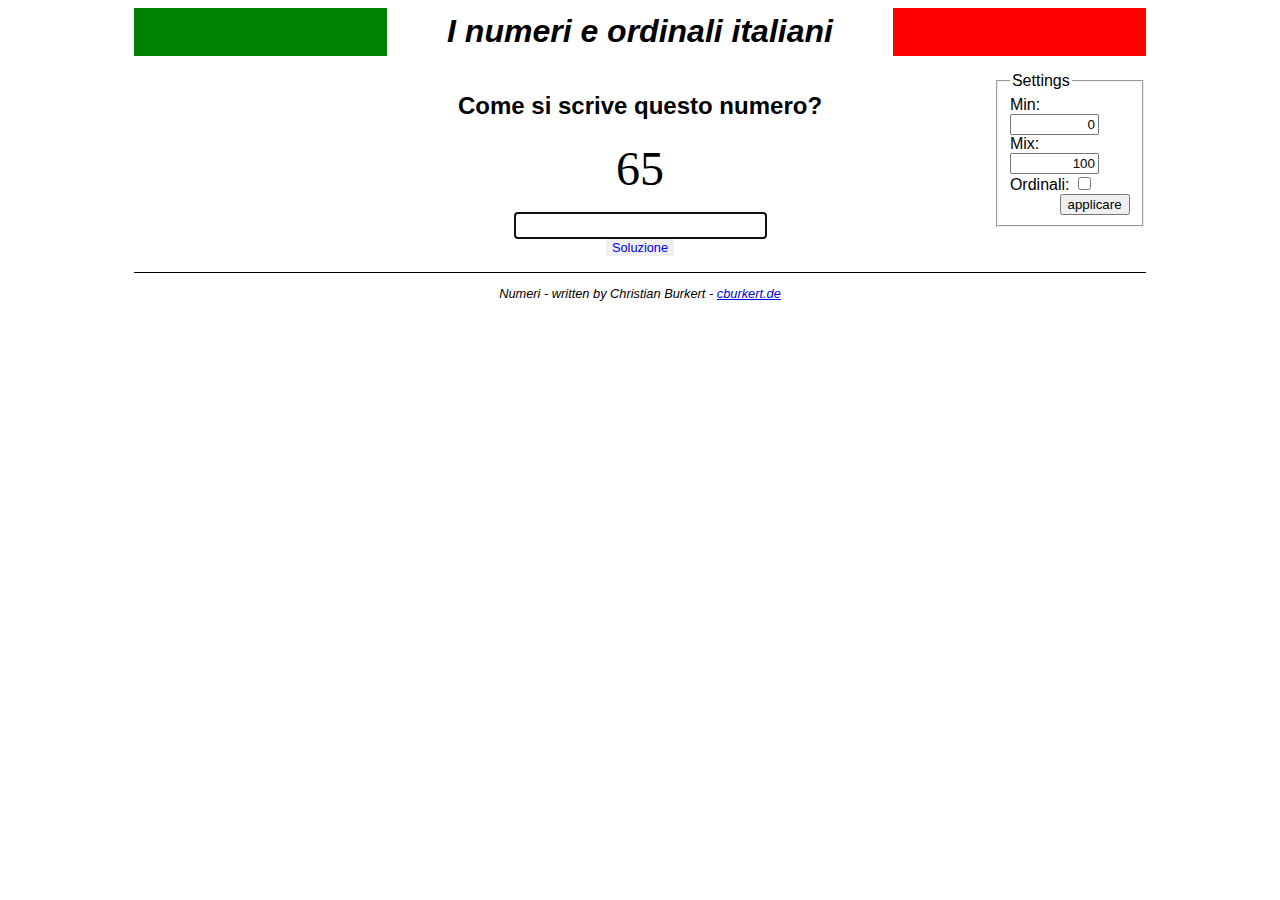
==== index.html @ df0d5d22 "Corrections for valid XHTML1.0 Strict" ====
<?xml version="1.0" encoding="iso-8859-1" ?>
<!DOCTYPE html
	  PUBLIC "-//W3C//DTD XHTML 1.0 Strict//EN"
	  "http://www.w3.org/TR/xhtml1/DTD/xhtml1-strict.dtd">
<html xmlns="http://www.w3.org/1999/xhtml" lang="de" xml:lang="de">
	<head>
		<meta http-equiv="Content-Type" content="text/html; charset=iso-8859-1" />
		<meta name="robots" content="noindex, nofollow" />
		<title>Numeri: Imparare i numeri italiani</title>
		<meta name="author" content="Christian Burkert" />
		<meta name="keywords" content="imparare,numeri" />
		<meta name="description" content="Questo sito aiuta a imparare i numeri italiani." />
		
		<link href="screen.css" rel="stylesheet" type="text/css" media="screen" />
		<script src="numeri.js" type="text/javascript"></script>
	</head>
	
	<body onload="createChallenge()">
		<div id="wrapper"> 

			<div id="head">
				<div class="flag_left"></div>
				<div class="flag_right"></div>
				<div class="flag_mid">
					<h1>I numeri e ordinali italiani</h1>
				</div>
			</div> <!-- end head -->
		
			<div id="text">
				<form id="settings" action="">
					<fieldset>
					<legend>Settings</legend>
					<label for="min">Min: </label>
					<input name="min" id="min" type="text" size="8" value="0" /><br />
					<label for="max">Mix: </label>
					<input name="max" id="max" type="text" size="8" value="100" /><br />
					<label for="ordinal">Ordinali: </label>
					<input name="ordinal" id="ordinal" type="checkbox" value="on" /><br />
					<input name="apply" id="apply" type="button" value="applicare" onclick="applySettings()" />
					</fieldset>
				</form>
				<form id="challenge" action="">
					<h2>Come si scrive questo numero?</h2>
					<div id="number_box">
						<input name="number" class="number" type="text" readonly="readonly" />
					</div>
					<div id="proposal_box">
						<input name="proposal" id="proposal" type="text" class="empty" onkeyup="checkInput(this.value)" />
						<br />
						<input name="solution" id="solution" type="button" value="Soluzione" onclick="showSolution()" />
					</div>
				</form>
			</div> <!-- end text -->
		
			<div id="footer">
				<p>Numeri - written by Christian Burkert - <a href="http://cburkert.de">cburkert.de</a></p>
			</div> <!-- end footer-->
		</div> <!-- end wrapper -->
	</body>
</html>
---- screen.css ----
html {
  font-family: sans-serif;
  text-align: center;
  color: black;
  background-color: white;
}

#wrapper {
  width: 80%;
  margin: auto;
}

#head h1 {
  padding: 0;
  padding-top: 5px;
  margin: 0;
  font-style: italic;
}

#head .flag_left {
  color: black;
  background-color: green;
  width: 25%;
  min-height: 3em;
  float: left;
}
#head .flag_mid {
  color: black;
  background-color: white;
  width: 100%;
  min-height: 3em;
}
#head .flag_right {
  color: black;
  background-color: red;
  width: 25%;
  min-height: 3em;
  float: right;
}

#text {
  color: black;
  background-color: white;
  padding-top: 1em;
}

#footer {
  color: black;
  background-color: white;
  border-top: 1px solid black;
  font-style: italic;
  font-size: 80%;
}

#settings {
  float: right;
  width: 15%;
  text-align: left;
}
#min, #max {
  text-align: right;
}
#apply {
  display: block;
  float: right;
}

#challenge {
  padding-left: 20%;
  padding-right: 20%;
}

.number {
  border: none;
  font-family: serif;
  font-size: 300%;
  text-align: center;
}

#proposal_box {
  padding-top: 1em;
  padding-bottom: 1em;
}
#proposal {
  font-size: 120%;
  text-align: center;
}
#solution {
  border: none;
  font-size: 80%;
  color: blue;
}
#solution:hover {
  text-decoration: underline;
  cursor: pointer;
}

.empty {
  border: none;
  border-bottom: 1px solid black;
}
.wrong {
  border: none;
  border-bottom: 1px solid black;
  border-left: 1ex solid red;
  border-right: 1ex solid red;
}
.correct {
  border: none;
  border-bottom: 1px solid black;
  border-left: 1ex solid green;
  border-right: 1ex solid green;
}
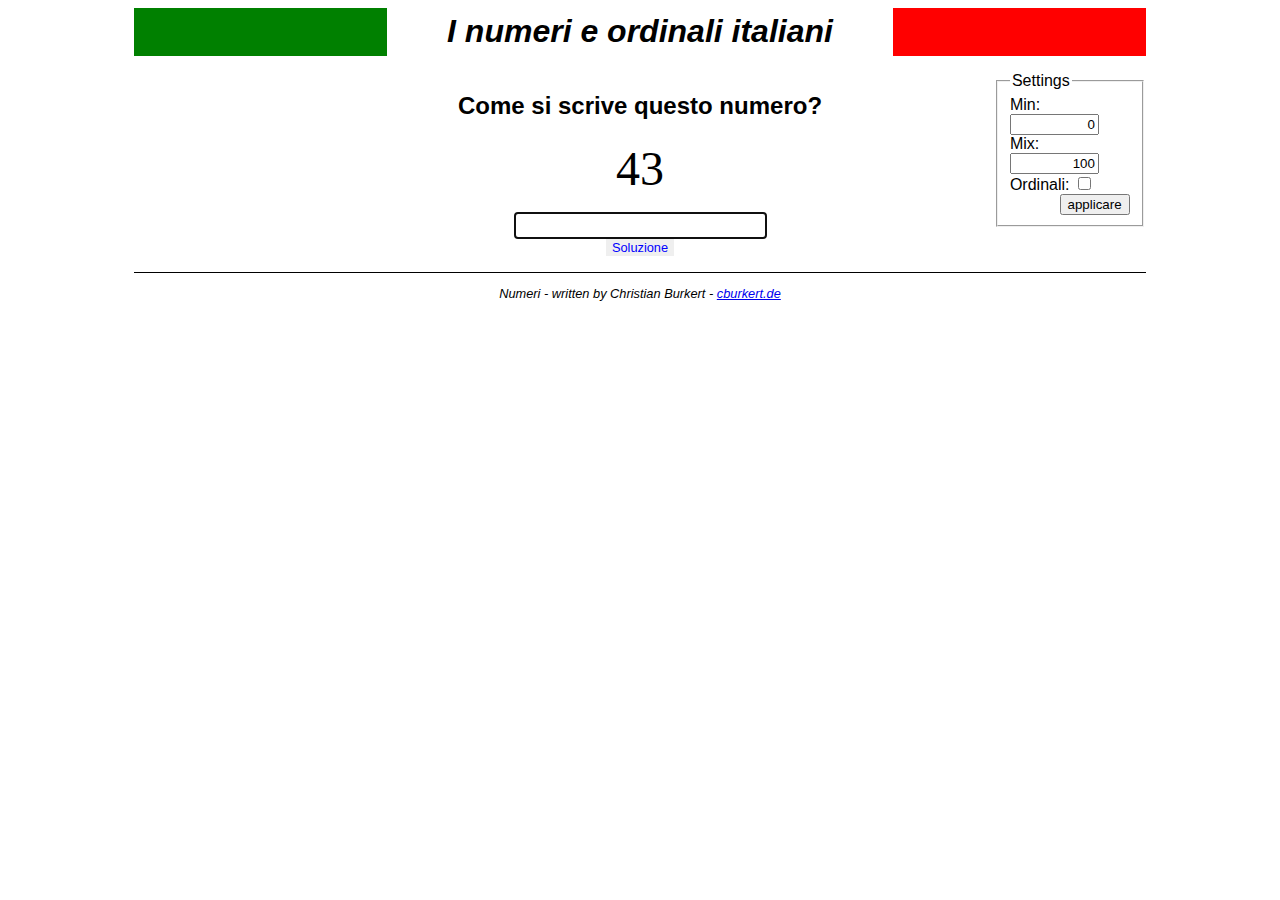
==== commit b4db2c8a: "Noscript hint added." ====
--- a/index.html
+++ b/index.html
@@ -50,6 +50,9 @@
 						<input name="solution" id="solution" type="button" value="Soluzione" onclick="showSolution()" />
 					</div>
 				</form>
+				<noscript>
+					<p>Attivi javascript per favore!</p>
+				</noscript>
 			</div> <!-- end text -->
 		
 			<div id="footer">
--- a/screen.css
+++ b/screen.css
@@ -111,3 +111,9 @@
   border-left: 1ex solid green;
   border-right: 1ex solid green;
 }
+
+noscript {
+  margin: 1em;
+  color: red;
+  background-color: white;
+}
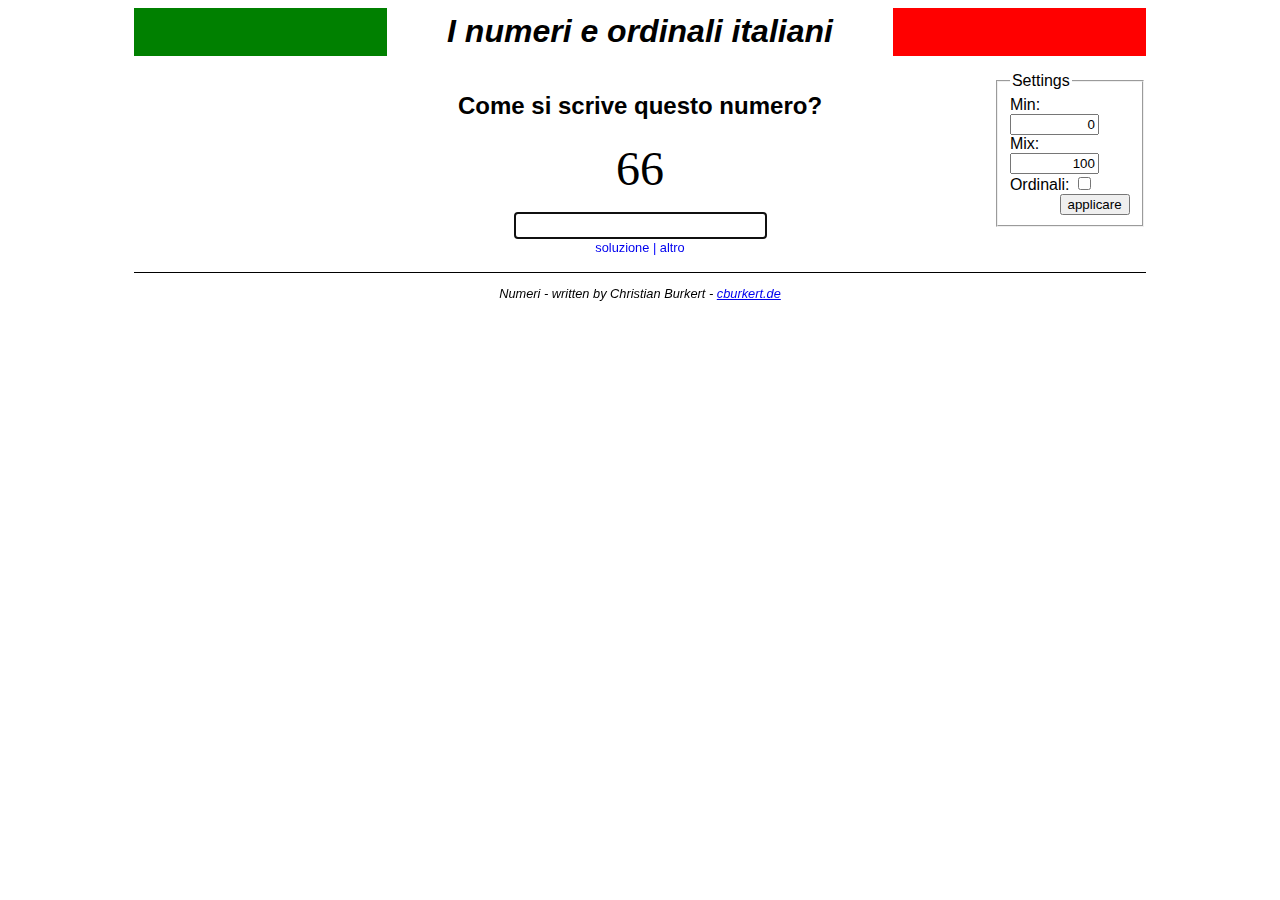
==== commit c1c6a125: "Added a "altro" button to request a new challenge" ====
--- a/index.html
+++ b/index.html
@@ -47,7 +47,10 @@
 					<div id="proposal_box">
 						<input name="proposal" id="proposal" type="text" class="empty" onkeyup="checkInput(this.value)" />
 						<br />
-						<input name="solution" id="solution" type="button" value="Soluzione" onclick="showSolution()" />
+						<span id="navigation">
+							<span id="solution"><a href="javascript:showSolution()">soluzione</a> |</span>
+							<a href="javascript:next()">altro</a>
+						</span>
 					</div>
 				</form>
 				<noscript>
--- a/screen.css
+++ b/screen.css
@@ -85,14 +85,17 @@
   font-size: 120%;
   text-align: center;
 }
-#solution {
-  border: none;
+#navigation {
+  padding: 0;
   font-size: 80%;
   color: blue;
+  background-color: white;
 }
-#solution:hover {
+#navigation a {
+  text-decoration: none;
+}
+#navigation a:hover {
   text-decoration: underline;
-  cursor: pointer;
 }
 
 .empty {
@@ -117,3 +120,7 @@
   color: red;
   background-color: white;
 }
+
+.hidden {
+  display: none;
+}
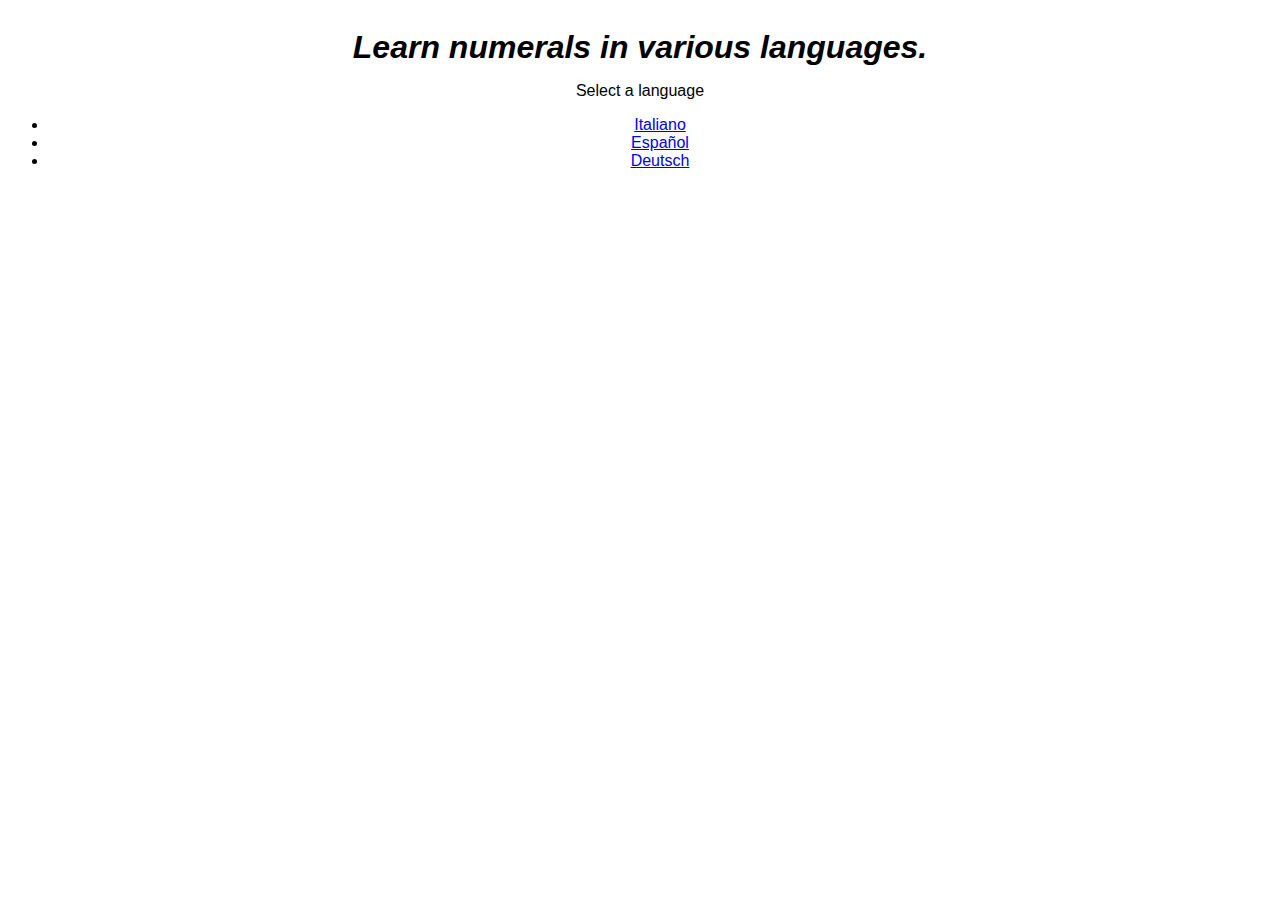
==== commit 7f490d13: "Enabled multi-language support" ====
--- a/index.html
+++ b/index.html
@@ -1,66 +1,28 @@
-<?xml version="1.0" encoding="iso-8859-1" ?>
+<?xml version="1.0" encoding="utf8" ?>
 <!DOCTYPE html
 	  PUBLIC "-//W3C//DTD XHTML 1.0 Strict//EN"
 	  "http://www.w3.org/TR/xhtml1/DTD/xhtml1-strict.dtd">
 <html xmlns="http://www.w3.org/1999/xhtml" lang="de" xml:lang="de">
 	<head>
-		<meta http-equiv="Content-Type" content="text/html; charset=iso-8859-1" />
-		<meta name="robots" content="noindex, nofollow" />
+		<meta http-equiv="Content-Type" content="text/html; charset=utf8" />
+		<meta name="robots" content="index, follow" />
 		<title>Numeri: Imparare i numeri italiani</title>
 		<meta name="author" content="Christian Burkert" />
-		<meta name="keywords" content="imparare,numeri" />
-		<meta name="description" content="Questo sito aiuta a imparare i numeri italiani." />
+		<meta name="keywords" content="numbers,numerals,learn,trainer,italian" />
+		<meta name="description" content="Learn numerals of various languages." />
 		
 		<link href="screen.css" rel="stylesheet" type="text/css" media="screen" />
-		<script src="numeri.js" type="text/javascript"></script>
 	</head>
 	
-	<body onload="createChallenge()">
-		<div id="wrapper"> 
-
-			<div id="head">
-				<div class="flag_left"></div>
-				<div class="flag_right"></div>
-				<div class="flag_mid">
-					<h1>I numeri e ordinali italiani</h1>
-				</div>
-			</div> <!-- end head -->
-		
-			<div id="text">
-				<form id="settings" action="">
-					<fieldset>
-					<legend>Settings</legend>
-					<label for="min">Min: </label>
-					<input name="min" id="min" type="text" size="8" value="0" /><br />
-					<label for="max">Mix: </label>
-					<input name="max" id="max" type="text" size="8" value="100" /><br />
-					<label for="ordinal">Ordinali: </label>
-					<input name="ordinal" id="ordinal" type="checkbox" value="on" /><br />
-					<input name="apply" id="apply" type="button" value="applicare" onclick="applySettings()" />
-					</fieldset>
-				</form>
-				<form id="challenge" action="">
-					<h2>Come si scrive questo numero?</h2>
-					<div id="number_box">
-						<input name="number" class="number" type="text" readonly="readonly" />
-					</div>
-					<div id="proposal_box">
-						<input name="proposal" id="proposal" type="text" class="empty" onkeyup="checkInput(this.value)" />
-						<br />
-						<span id="navigation">
-							<span id="solution"><a href="javascript:showSolution()">soluzione</a> |</span>
-							<a href="javascript:next()">altro</a>
-						</span>
-					</div>
-				</form>
-				<noscript>
-					<p>Attivi javascript per favore!</p>
-				</noscript>
-			</div> <!-- end text -->
-		
-			<div id="footer">
-				<p>Numeri - written by Christian Burkert - <a href="http://cburkert.de">cburkert.de</a></p>
-			</div> <!-- end footer-->
-		</div> <!-- end wrapper -->
+	<body id="selection">
+		<div id="text">
+			<h1>Learn numerals in various languages.</h1>
+			<p>Select a language</p>
+			<ul>
+				<li><a href="italian.html">Italiano</a></li>
+				<li><a href="spanish.html">Español</a></li>
+				<li><a href="german.html">Deutsch</a></li>
+			</ul>
+		</div> <!-- end text -->
 	</body>
 </html>
--- a/screen.css
+++ b/screen.css
@@ -10,7 +10,7 @@
   margin: auto;
 }
 
-#head h1 {
+h1 {
   padding: 0;
   padding-top: 5px;
   margin: 0;
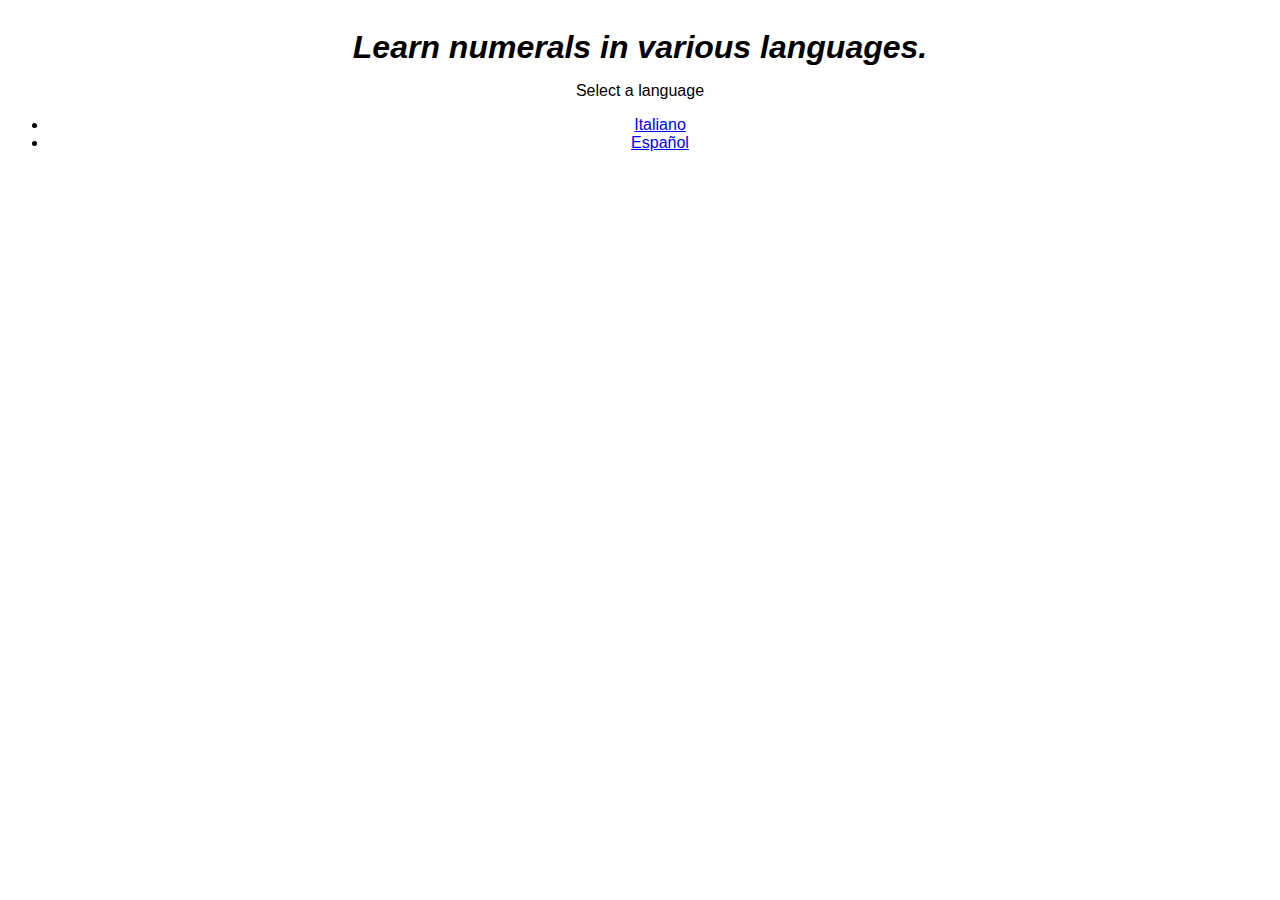
==== commit ed104461: "Spanish support: text and form adjustments" ====
--- a/index.html
+++ b/index.html
@@ -21,7 +21,6 @@
 			<ul>
 				<li><a href="italian.html">Italiano</a></li>
 				<li><a href="spanish.html">Español</a></li>
-				<li><a href="german.html">Deutsch</a></li>
 			</ul>
 		</div> <!-- end text -->
 	</body>
--- a/screen.css
+++ b/screen.css
@@ -17,26 +17,49 @@
   font-style: italic;
 }
 
+
+/* Language independant header */
 #head .flag_left {
-  color: black;
-  background-color: green;
   width: 25%;
   min-height: 3em;
   float: left;
 }
 #head .flag_mid {
-  color: black;
-  background-color: white;
   width: 100%;
   min-height: 3em;
 }
 #head .flag_right {
-  color: black;
-  background-color: red;
   width: 25%;
   min-height: 3em;
   float: right;
 }
+
+
+/* Language dependant header */
+#italian .flag_left {
+  color: black;
+  background-color: green;
+}
+#italian .flag_right {
+  color: black;
+  background-color: red;
+}
+#italian .flag_mid {
+  color: black;
+  background-color: white;
+}
+
+#spanish .flag_left, #spanish .flag_right {
+  color: white;
+  background-color: red;
+  min-height: 3em;
+}
+#spanish .flag_mid {
+  color: black;
+  background-color: yellow;
+  min-height: 3em;
+}
+
 
 #text {
   color: black;
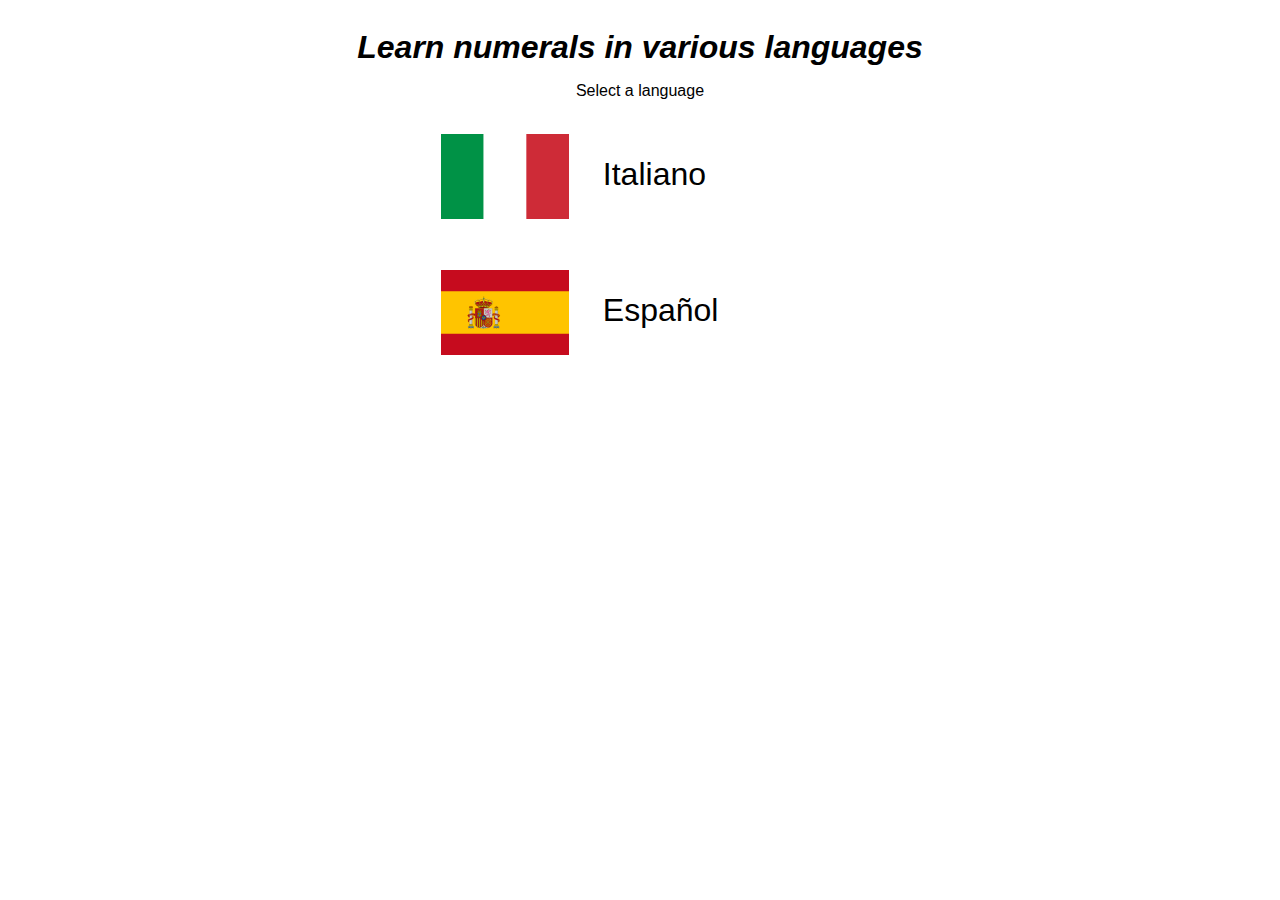
==== commit e7a66756: "Added flags to the language selection" ====
--- a/index.html
+++ b/index.html
@@ -1,26 +1,26 @@
-<?xml version="1.0" encoding="utf8" ?>
+<?xml version="1.0" encoding="utf-8" ?>
 <!DOCTYPE html
 	  PUBLIC "-//W3C//DTD XHTML 1.0 Strict//EN"
 	  "http://www.w3.org/TR/xhtml1/DTD/xhtml1-strict.dtd">
 <html xmlns="http://www.w3.org/1999/xhtml" lang="de" xml:lang="de">
 	<head>
-		<meta http-equiv="Content-Type" content="text/html; charset=utf8" />
+		<meta http-equiv="Content-Type" content="text/html; charset=utf-8" />
 		<meta name="robots" content="index, follow" />
-		<title>Numeri: Imparare i numeri italiani</title>
+		<title>Numeri: Learn numerals</title>
 		<meta name="author" content="Christian Burkert" />
-		<meta name="keywords" content="numbers,numerals,learn,trainer,italian" />
-		<meta name="description" content="Learn numerals of various languages." />
+		<meta name="keywords" content="numbers,numerals,learn,trainer,italian,spanish" />
+		<meta name="description" content="Learn numerals of various languages" />
 		
 		<link href="screen.css" rel="stylesheet" type="text/css" media="screen" />
 	</head>
 	
 	<body id="selection">
 		<div id="text">
-			<h1>Learn numerals in various languages.</h1>
+			<h1>Learn numerals in various languages</h1>
 			<p>Select a language</p>
 			<ul>
-				<li><a href="italian.html">Italiano</a></li>
-				<li><a href="spanish.html">Español</a></li>
+				<li><a href="italian.html"><img src="flags/italy.svg" width="128" alt="" />Italiano</a></li>
+				<li><a href="spanish.html"><img src="flags/spain.svg" width="128" alt="" />Español</a></li>
 			</ul>
 		</div> <!-- end text -->
 	</body>
--- a/screen.css
+++ b/screen.css
@@ -38,11 +38,11 @@
 /* Language dependant header */
 #italian .flag_left {
   color: black;
-  background-color: green;
+  background-color: rgb(0,146, 70);
 }
 #italian .flag_right {
   color: black;
-  background-color: red;
+  background-color: rgb(206, 43, 55);
 }
 #italian .flag_mid {
   color: black;
@@ -51,12 +51,12 @@
 
 #spanish .flag_left, #spanish .flag_right {
   color: white;
-  background-color: red;
+  background-color: #c60b1e;
   min-height: 3em;
 }
 #spanish .flag_mid {
   color: black;
-  background-color: yellow;
+  background-color: #ffc400;
   min-height: 3em;
 }
 
@@ -121,6 +121,27 @@
   text-decoration: underline;
 }
 
+#selection ul {
+  width: 40%;
+  margin: auto;
+  font-size: 200%;
+  text-align: left;
+}
+#selection li {
+  list-style-type: none;
+  margin: 1ex;
+}
+#selection a {
+  text-decoration: none;
+  color: black;
+  display: block;
+  padding: 1ex;
+}
+#selection img {
+  vertical-align: middle;
+  padding-right: 2ex;
+}
+
 .empty {
   border: none;
   border-bottom: 1px solid black;
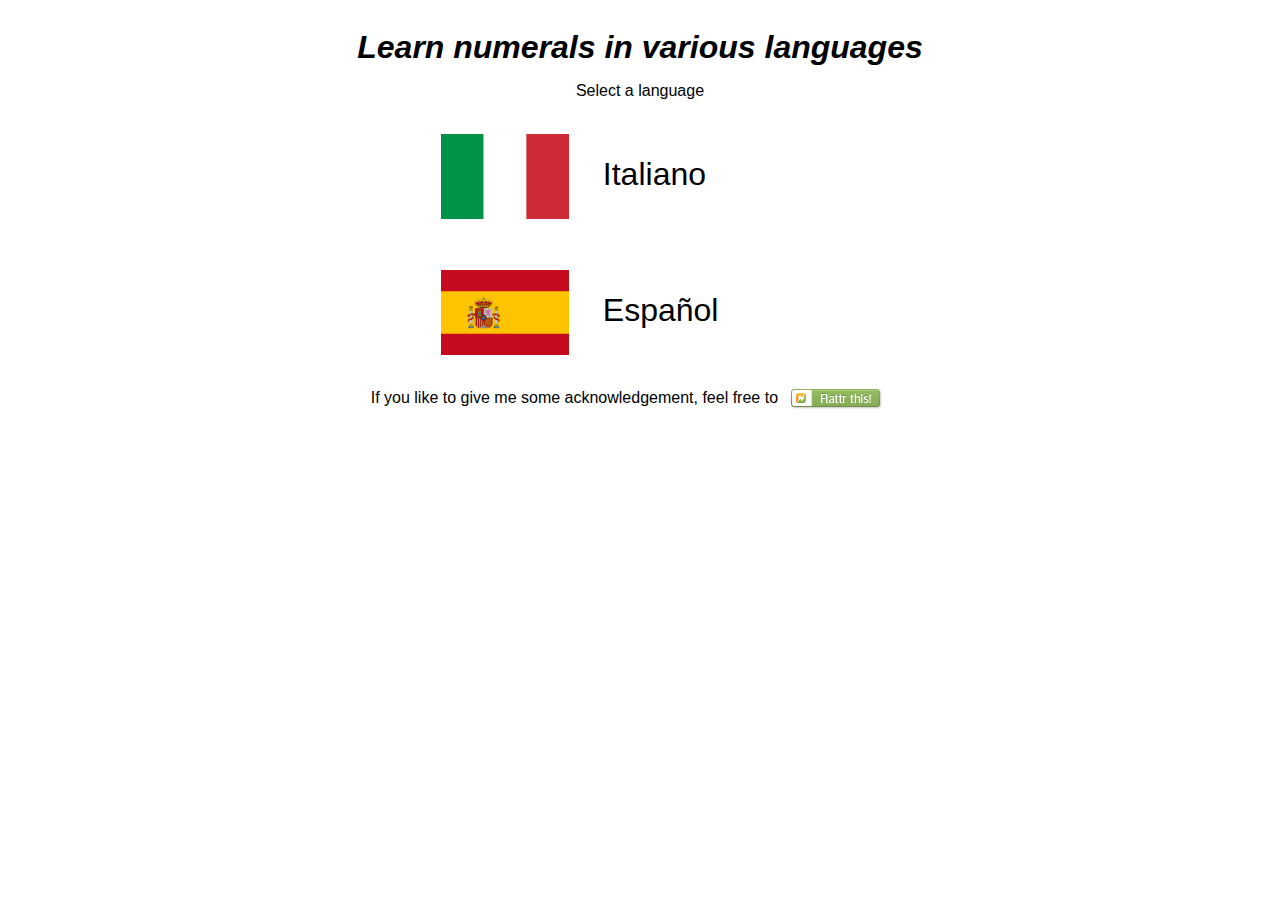
==== commit 705f260e: "Flattr reference added" ====
--- a/index.html
+++ b/index.html
@@ -23,5 +23,11 @@
 				<li><a href="spanish.html"><img src="flags/spain.svg" width="128" alt="" />Español</a></li>
 			</ul>
 		</div> <!-- end text -->
+		<div id="acknowledgement">
+			<p>If you like to give me some acknowledgement, feel free to
+			<a href="http://flattr.com/thing/1074501/Numeri-A-trainer-for-numerals">
+			<img src="pics/flattr-badge-large.png" alt="Flattr this" title="Flattr this" /></a>
+			</p>
+		</div>
 	</body>
 </html>
--- a/screen.css
+++ b/screen.css
@@ -142,6 +142,10 @@
   padding-right: 2ex;
 }
 
+#acknowledgement a {
+  display: inline;
+}
+
 .empty {
   border: none;
   border-bottom: 1px solid black;
